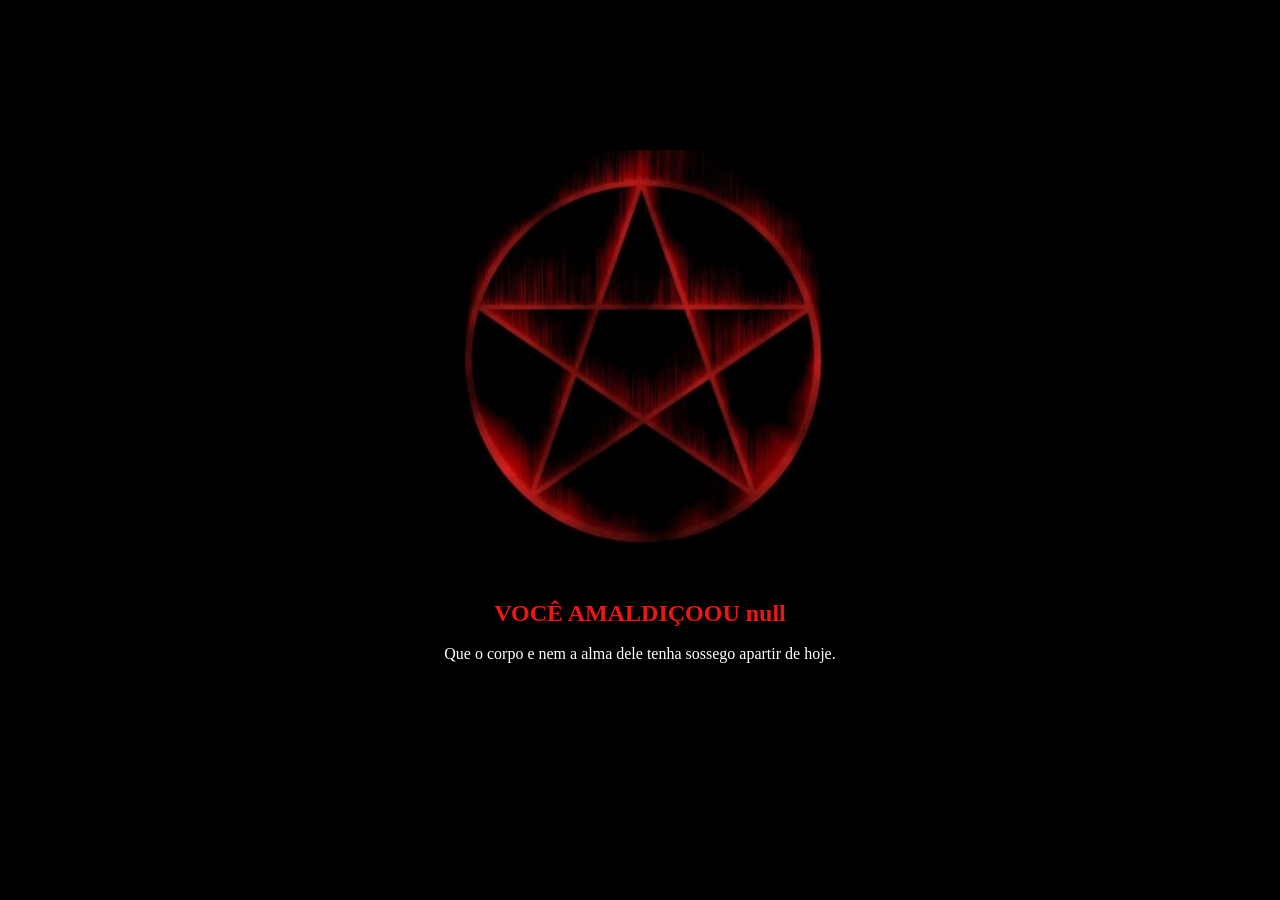
==== Confirmado.html @ 3f90b43d "curse-a-man" ====
<!DOCTYPE html>
<html lang="pt-BR">
<head>
	<meta charset="UTF-8">
	<meta name="viewport" content="width=device-width, initial-scale=1.0">
	<title>Curse a Man</title>
    <link rel="stylesheet" href="css/style.css">
    <script src="script.js" defer></script>
</head>
<body>
    <div id="container">
        <div id="campo-img">
       <img src="img/12.jpg">
    
        </div>
         <h2 id="mensagem"></h2>
         <br>
         <p id="msg2"></p>
        </div>
</body>
</html>
---- css/style.css ----
body {
    margin: 0px;
    background-color: #000000;
}

div#container {
    background-color: #000000;
    width: 100%;
    height: 95vh;
 
}

#container h1{
    text-align: center;
    color: red;
    padding: 200px 10px 10px;
    margin: 0px;
}

#container p {
    text-align: center;
    color: white;
    margin: 0px;
}

#start-button {
    display: block;
    margin: 50px auto;
    padding: 20px 50px;
    font-size: 16px;
    background-color: red;
    color: white;
    border: none;
    border-radius: 5px;
    cursor: pointer;
}

#start-button a {
    text-decoration: none;
    color: white;
}



#campo {
    display: flex;
    justify-content: center;
    align-items: center;
    gap: 5px;
    padding: 50px;
}

#nomeHomem {
    margin: 0;
    padding: 10px;
}

#confirmar a {
    text-decoration: none;
}

#campo-img {
    display: flex;
    justify-content: center;
    align-items: center;
    gap: 5px;
    padding: 50px 0px 0px;
  
}
#campo-img img {
   margin: 0;
   width: 400px;
  padding-top: 100px;
  padding-bottom: 50px;
}


h2 {
    color: rgb(238, 21, 21);
    text-align: center;
    margin: 0px;
}

p {
    color: white;
}
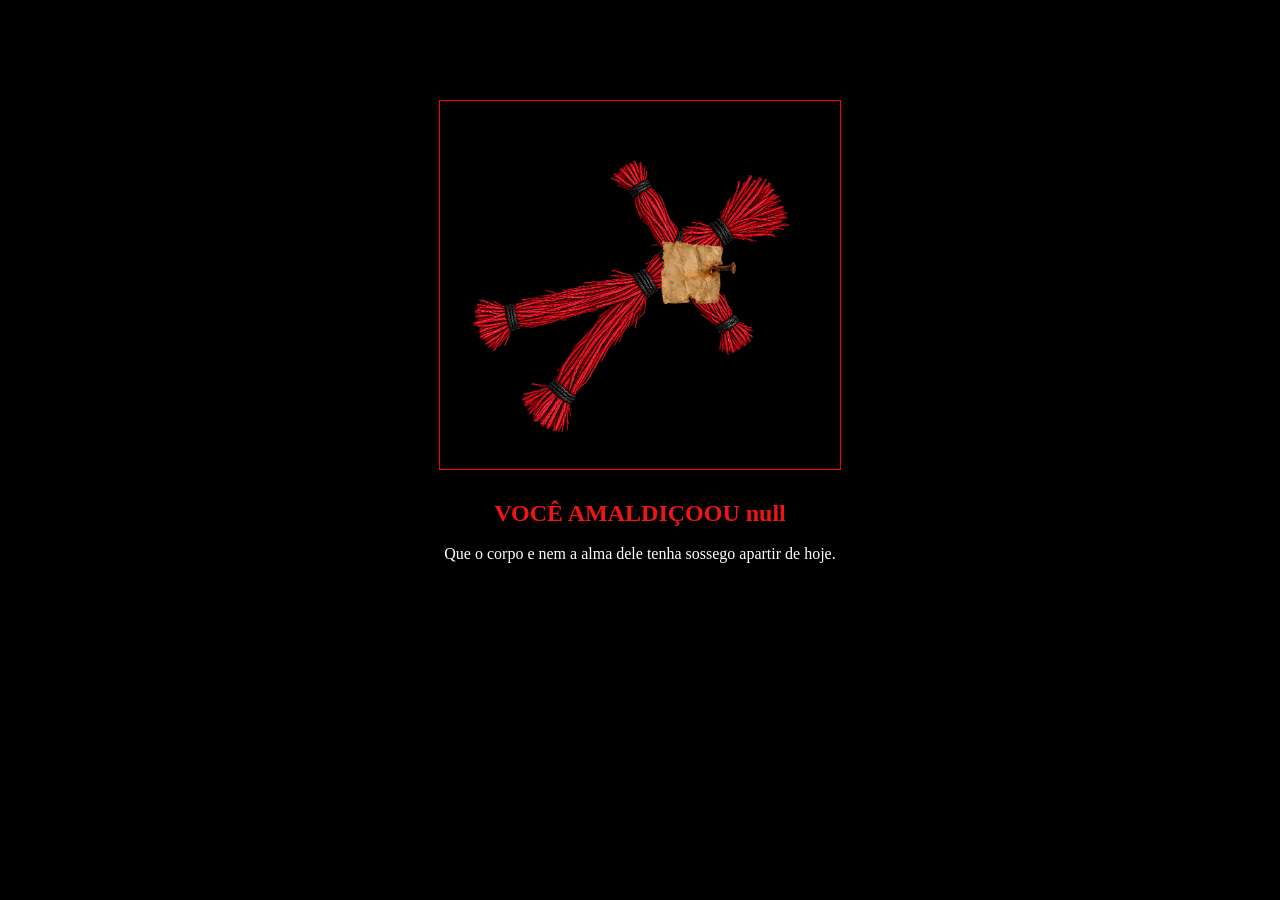
==== commit 74d5b7ee: "curse-a-man" ====
--- a/Confirmado.html
+++ b/Confirmado.html
@@ -10,7 +10,7 @@
 <body>
     <div id="container">
         <div id="campo-img">
-       <img src="img/12.jpg">
+       <img src="img/Frame 1.png">
     
         </div>
          <h2 id="mensagem"></h2>
--- a/css/style.css
+++ b/css/style.css
@@ -70,8 +70,10 @@
 #campo-img img {
    margin: 0;
    width: 400px;
-  padding-top: 100px;
-  padding-bottom: 50px;
+   margin-top: 50px;
+  margin-bottom: 30px;
+  border: solid red 1px;
+  
 }
 
 
